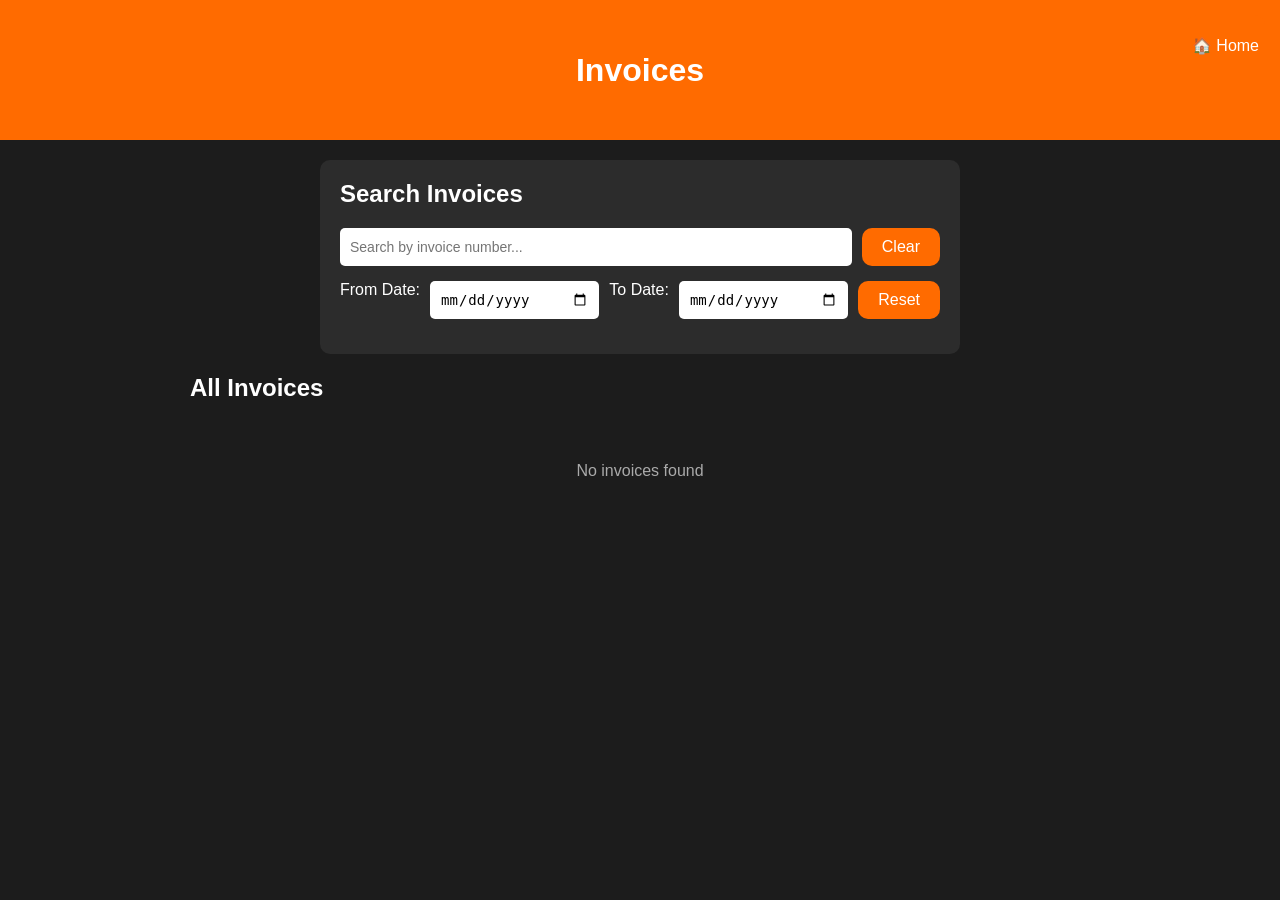
==== invoices.html @ f83ec763 "Complete SPICES POS system implementation Added complete POS management system with all modules:  Co" ====
<!DOCTYPE html>
<html lang="en">

<head>
    <meta charset="UTF-8">
    <meta name="viewport" content="width=device-width, initial-scale=1.0">
    <title>Invoices</title>
    <link rel="stylesheet" href="css/style.css">
    <style>
        .search-container {
            max-width: 600px;
            margin: 20px auto;
            background: #2c2c2c;
            padding: 20px;
            border-radius: 10px;
        }

        .search-container h2 {
            margin-top: 0;
        }

        .search-group {
            display: flex;
            gap: 10px;
            margin-bottom: 15px;
        }

        .search-group input {
            flex: 1;
            padding: 10px;
            border: none;
            border-radius: 5px;
            font-size: 14px;
        }

        .search-group button {
            width: auto;
            height: auto;
            padding: 10px 20px;
        }

        .invoices-list {
            max-width: 900px;
            margin: 20px auto;
        }

        table {
            width: 100%;
            border-collapse: collapse;
            background: #2c2c2c;
            margin-top: 10px;
        }

        table th {
            background: #ff6b00;
            padding: 12px;
            text-align: left;
            font-weight: bold;
        }

        table td {
            padding: 12px;
            border-bottom: 1px solid #444;
        }

        table tr:hover {
            background: #3a3a3a;
        }

        .action-buttons {
            display: flex;
            gap: 8px;
        }

        .action-buttons button {
            width: auto;
            height: auto;
            padding: 6px 12px;
            font-size: 12px;
        }

        .view-btn {
            background: #3366ff;
        }

        .view-btn:hover {
            background: #5588ff;
        }

        .print-btn {
            background: #2a7a2a;
        }

        .print-btn:hover {
            background: #3d9e3d;
        }

        .empty-message {
            text-align: center;
            padding: 40px 20px;
            color: #aaa;
        }

        .invoice-detail {
            max-width: 700px;
            margin: 20px auto;
            background: white;
            color: black;
            padding: 30px;
            border-radius: 10px;
        }

        .invoice-header {
            text-align: center;
            border-bottom: 2px solid #333;
            padding-bottom: 15px;
            margin-bottom: 20px;
        }

        .invoice-header h1 {
            margin: 0;
            font-size: 24px;
        }

        .invoice-header p {
            margin: 5px 0;
            color: #666;
        }

        .invoice-info {
            display: flex;
            justify-content: space-between;
            margin-bottom: 20px;
            border-bottom: 1px solid #ccc;
            padding-bottom: 10px;
        }

        .invoice-info-col {
            flex: 1;
        }

        .invoice-info-col strong {
            display: block;
            color: #333;
        }

        .invoice-items {
            margin: 20px 0;
        }

        .invoice-items table {
            background: white;
            border-collapse: collapse;
            width: 100%;
        }

        .invoice-items th {
            background: #f5f5f5;
            border-bottom: 2px solid #333;
            padding: 10px;
            text-align: left;
            color: black;
        }

        .invoice-items td {
            border-bottom: 1px solid #ddd;
            padding: 10px;
            color: black;
        }

        .invoice-summary {
            margin-top: 20px;
            border-top: 2px solid #333;
            padding-top: 15px;
            text-align: right;
        }

        .invoice-summary .total-row {
            font-size: 18px;
            font-weight: bold;
            color: #333;
        }

        .print-buttons {
            text-align: center;
            margin-top: 20px;
            padding-top: 20px;
            border-top: 1px solid #ddd;
        }

        .print-buttons button {
            width: auto;
            height: auto;
            padding: 10px 20px;
            margin: 5px;
        }

        @media print {
            body {
                margin: 0;
                padding: 0;
                background: white;
            }

            .search-container,
            .invoices-list,
            .print-buttons,
            header {
                display: none;
            }

            .invoice-detail {
                max-width: 100%;
                margin: 0;
                padding: 0;
                border-radius: 0;
                box-shadow: none;
            }
        }
    </style>
</head>

<body>

    <header>
        <h1>Invoices</h1>
        <button onclick="goHome()">🏠 Home</button>
    </header>

    <div id="invoicesList">
        <div class="search-container">
            <h2>Search Invoices</h2>
            <div class="search-group">
                <input type="text" id="searchInvoice" placeholder="Search by invoice number..." onkeyup="searchInvoices()">
                <button onclick="resetSearch()">Clear</button>
            </div>
            <div class="search-group">
                <label>From Date:</label>
                <input type="date" id="fromDate" onchange="filterByDateRange()">
                <label>To Date:</label>
                <input type="date" id="toDate" onchange="filterByDateRange()">
                <button onclick="resetDateFilter()">Reset</button>
            </div>
        </div>

        <div class="invoices-list">
            <h2>All Invoices</h2>
            <div id="invoicesTable"></div>
        </div>
    </div>

    <div id="invoiceDetailView" style="display: none;"></div>

    <script src="js/database.js"></script>
    <script src="js/invoices.js"></script>

</body>

</html>
---- css/style.css ----
body {
    margin: 0;
    font-family: Arial, sans-serif;
    background: #1c1c1c;
    color: white;
}

header {
    text-align: center;
    background: #ff6b00;
    padding: 10px;
    height: auto;
    display: flex;
    flex-direction: column;
    justify-content: center;
    align-items: center;
    min-height: 120px;
}

header h1 {
    margin: 5px 0;
}

header p {
    margin: 3px 0;
}

header button {
    position: absolute;
    right: 15px;
    top: 15px;
}

.dashboard {
    display: grid;
    grid-template-columns: repeat(auto-fit, minmax(200px, 1fr));
    gap: 15px;
    padding: 15px;
}

.card {
    background: #2c2c2c;
    padding: 20px;
    min-height: 120px;
    border-radius: 12px;
    text-align: center;
}

.card h1 {
    color: #ffb347;
}

.buttons {
    display: grid;
    grid-template-columns: repeat(auto-fit, minmax(150px, 1fr));
    gap: 10px;
    padding: 15px;
}

button {
    height: 60px;
    border: none;
    border-radius: 10px;
    font-size: 16px;
    background: #ff6b00;
    color: white;
    cursor: pointer;
    transition: background 0.3s;
}

button:hover {
    background: #ff8c00;
}

.pos-container {
    display: flex;
    height: 100vh;
    flex-direction: column;
}

@media (min-width: 1024px) {
    .pos-container {
        flex-direction: row;
    }
}

.category-panel {
    width: 100%;
    background: #2c2c2c;
    padding: 10px;
    max-height: 150px;
    overflow-y: auto;
    display: flex;
    gap: 10px;
    flex-wrap: wrap;
}

@media (min-width: 1024px) {
    .category-panel {
        width: 18%;
        max-height: none;
        flex-direction: column;
        flex-wrap: nowrap;
    }
}

.category-btn {
    width: auto;
    padding: 10px 15px;
    border: none;
    background: #444;
    color: white;
    border-radius: 8px;
    cursor: pointer;
    transition: background 0.3s;
    flex-shrink: 0;
}

@media (min-width: 1024px) {
    .category-btn {
        width: 100%;
        margin-bottom: 8px;
    }
}

.category-btn.active {
    background: #ff6b00;
}

.category-btn:hover {
    background: #ff6b00;
}

#searchBox {
    width: 100%;
    padding: 10px;
    margin-bottom: 15px;
    border-radius: 8px;
    border: none;
    box-sizing: border-box;
}

.menu-section {
    flex: 1;
    padding: 10px;
    display: grid;
    grid-template-columns: repeat(auto-fill, minmax(150px, 1fr));
    gap: 10px;
    overflow-y: auto;
    background: #1c1c1c;
}

@media (min-width: 1024px) {
    .menu-section {
        width: 70%;
        grid-template-columns: repeat(3, 1fr);
    }
}

.cart-section {
    width: 100%;
    background: #2c2c2c;
    padding: 15px;
    max-height: 200px;
    overflow-y: auto;
    border-top: 1px solid #444;
}

@media (min-width: 1024px) {
    .cart-section {
        width: 30%;
        max-height: none;
        border-top: none;
        border-left: 1px solid #444;
    }
}

.menu-item {
    background: #3a3a3a;
    border-radius: 10px;
    padding: 10px;
    text-align: center;
    cursor: pointer;
    transition: background 0.3s;
    min-height: 100px;
    display: flex;
    flex-direction: column;
    justify-content: center;
}

.menu-item:hover {
    background: #ff6b00;
}

.cart-item {
    display: flex;
    justify-content: space-between;
    align-items: center;
    margin-bottom: 10px;
    font-size: 14px;
}

.cart-item button {
    width: 30px;
    height: 30px;
    padding: 0;
    font-size: 14px;
    margin: 0 2px;
}

.menu-image {
    width: 100%;
    height: 80px;
    object-fit: cover;
    border-radius: 8px;
    margin-bottom: 8px;
}

/* Tablet specific optimizations */
@media (max-width: 1024px) {
    header {
        position: relative;
    }

    button {
        height: 50px;
        font-size: 14px;
    }

    .card h1 {
        font-size: 20px;
    }
}

/* Touch-friendly buttons for tablets */
@media (hover: none) and (pointer: coarse) {
    button {
        min-width: 60px;
        min-height: 60px;
    }

    .cart-item button {
        min-height: 40px;
        min-width: 40px;
    }
}
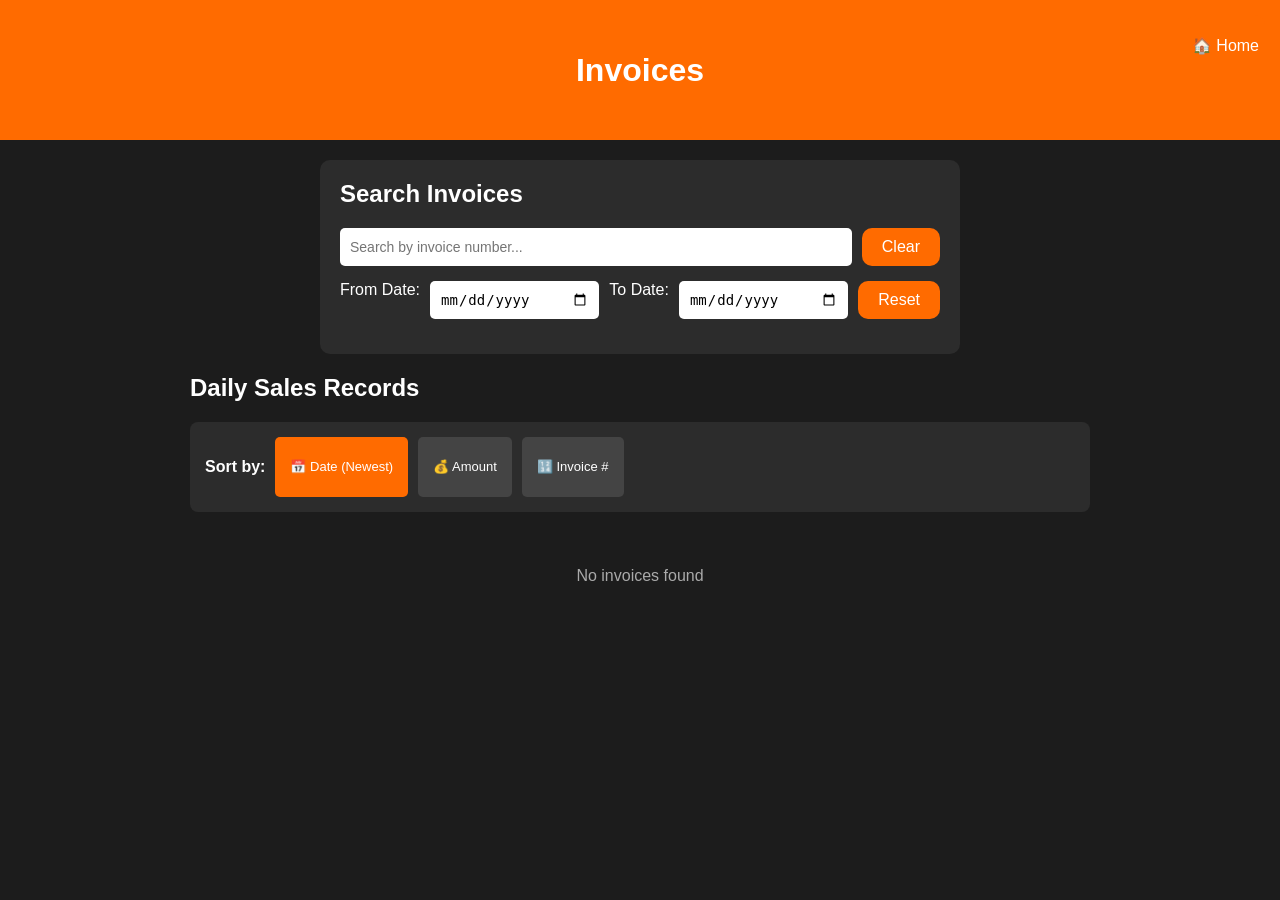
==== commit 2a48e70c: "Add sorting and admin password protection to Sales/Invoices - Added 3 sorting options: by Date (newe" ====
--- a/invoices.html
+++ b/invoices.html
@@ -99,6 +99,49 @@
             text-align: center;
             padding: 40px 20px;
             color: #aaa;
+        }
+
+        .sort-container {
+            display: flex;
+            gap: 10px;
+            align-items: center;
+            margin: 15px 0;
+            background: #2c2c2c;
+            padding: 15px;
+            border-radius: 8px;
+            flex-wrap: wrap;
+        }
+
+        .sort-container label {
+            font-weight: bold;
+            color: #fff;
+        }
+
+        .sort-btn {
+            padding: 8px 15px;
+            background: #444;
+            color: white;
+            border: none;
+            border-radius: 5px;
+            cursor: pointer;
+            font-size: 13px;
+            transition: background 0.3s;
+        }
+
+        .sort-btn:hover {
+            background: #555;
+        }
+
+        .sort-btn.active {
+            background: #ff6b00;
+        }
+
+        .delete-btn {
+            background: #cc3333;
+        }
+
+        .delete-btn:hover {
+            background: #ff3333;
         }
 
         .invoice-detail {
@@ -244,7 +287,13 @@
         </div>
 
         <div class="invoices-list">
-            <h2>All Invoices</h2>
+            <h2>Daily Sales Records</h2>
+            <div class="sort-container">
+                <label>Sort by:</label>
+                <button class="sort-btn active" onclick="sortInvoices('date')">📅 Date (Newest)</button>
+                <button class="sort-btn" onclick="sortInvoices('amount')">💰 Amount</button>
+                <button class="sort-btn" onclick="sortInvoices('invoice')">🔢 Invoice #</button>
+            </div>
             <div id="invoicesTable"></div>
         </div>
     </div>
